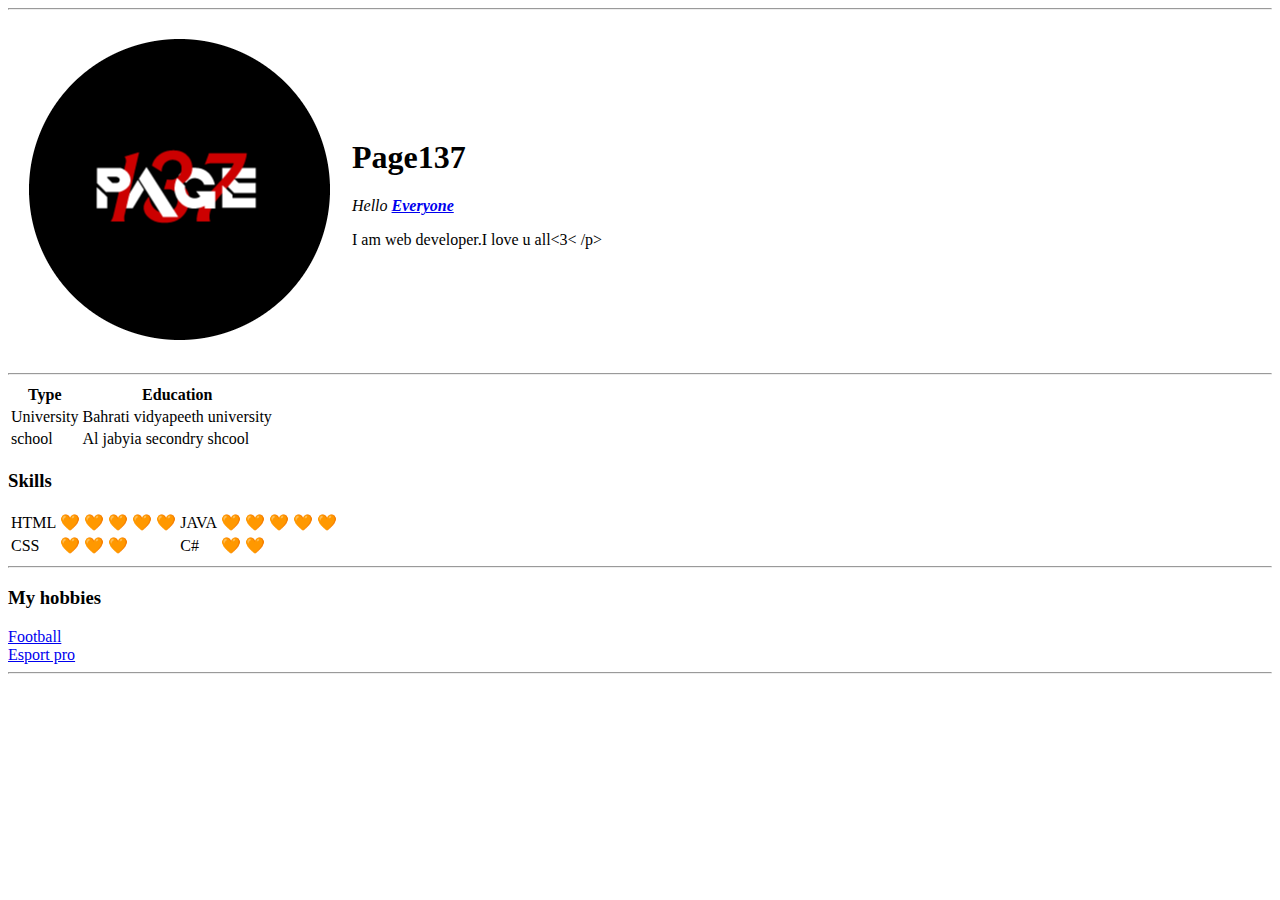
==== index.html @ c893d091 "Add files via upload" ====
<!DOCTYPE html>
<html lang="en" dir="ltr">

<head>
  <meta charset="utf-8">
  <title>Hasan Site</title>
</head>

<body>
  <hr>
  <table cellspacing="20">
    <tr>
      <td><img src="Page137.png" alt="Page137 profile"></td>
      <td><h1>Page137</h1>
      <p><em>Hello <strong><a href="https://www.google.com/">Everyone</a></strong></em></p>
      <p>I am web developer.I love u all<3< /p></td>
    </tr>
  </table>
      <hr>
      <table>
        <thead>
          <tr>
            <th>Type</th>
            <th>Education</th>
          </tr>
        </thead>
        <tbody>
          <tr>
            <td>University</td>
            <td>Bahrati vidyapeeth university</td>
          </tr>
          <tr>
            <td>school</td>
            <td>Al jabyia secondry shcool</td>
          </tr>
        </tbody>


      </table>
      <h3>Skills</h3>
      <table>
        <tr>
          <td>HTML</td>
          <td>&#129505; &#129505; &#129505; &#129505; &#129505;</td>
          <td>JAVA</td>
          <td>&#129505; &#129505; &#129505; &#129505; &#129505;</td>
        </tr>
        <tr>
          <td>CSS</td>
          <td>&#129505; &#129505; &#129505; </td>
          <td>C#</td>
          <td>&#129505; &#129505;</td>
        </tr>
      </table>
      <hr>
      <h3>My hobbies</h3>

      <li><a href="https://en.wikipedia.org/wiki/Football">Football</a></li>
      <li><a href="https://www.calyx.gg/?gclid=CjwKCAiAqIKNBhAIEiwAu_ZLDkvy6ZFO6EAydxuKAOcWXG6xuSKc6yjbWI89_N77Lun5KqUlusFNVRoCOp0QAvD_BwE">Esport pro</a></li>

      </ol>


      </ul>

<hr>
</body>

</html>
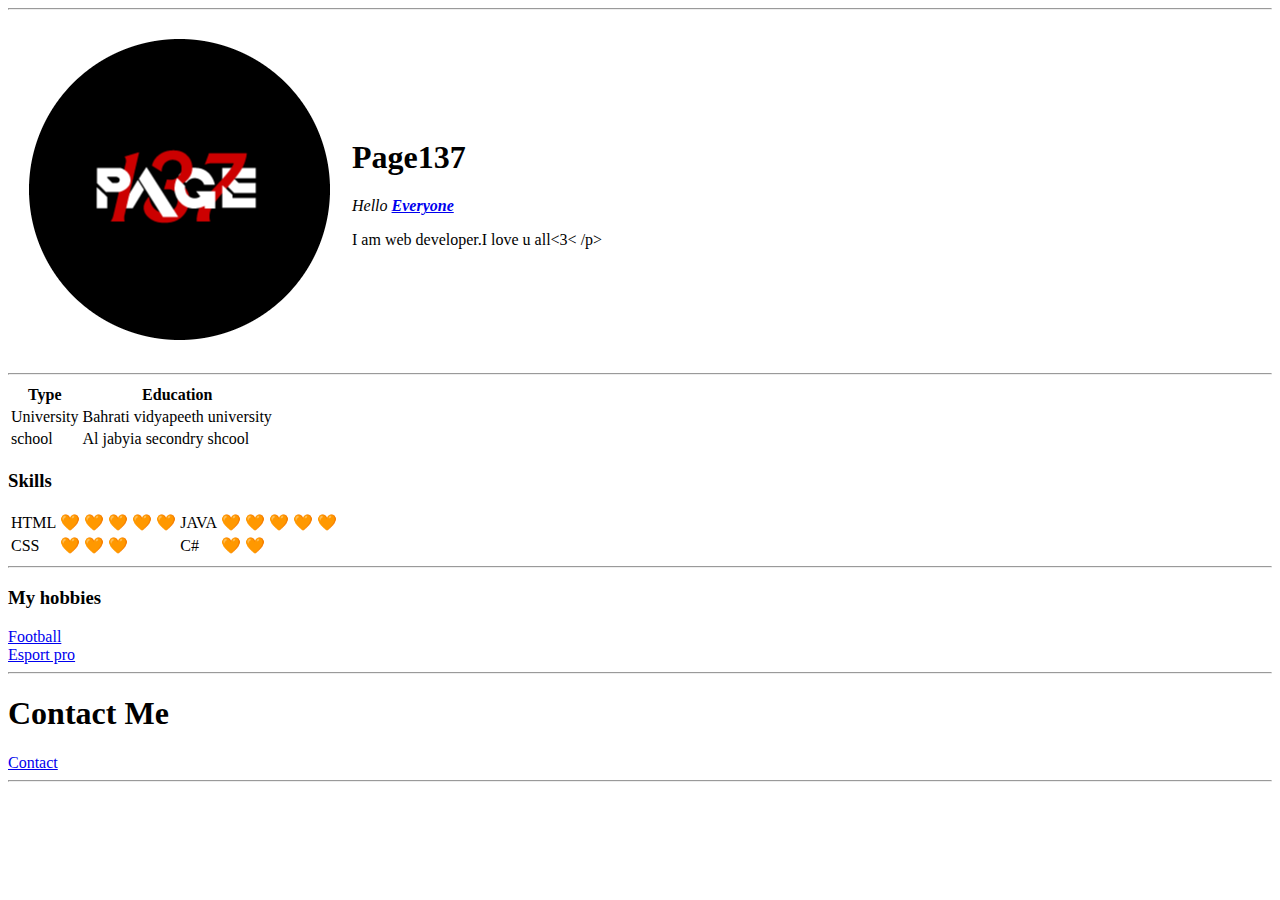
==== commit 73bea571: "Update index.html" ====
--- a/index.html
+++ b/index.html
@@ -57,12 +57,11 @@
 
       <li><a href="https://en.wikipedia.org/wiki/Football">Football</a></li>
       <li><a href="https://www.calyx.gg/?gclid=CjwKCAiAqIKNBhAIEiwAu_ZLDkvy6ZFO6EAydxuKAOcWXG6xuSKc6yjbWI89_N77Lun5KqUlusFNVRoCOp0QAvD_BwE">Esport pro</a></li>
-
       </ol>
-
-
       </ul>
-
+<hr>
+<h1>Contact Me</h1>
+<a href="contact.html">Contact</a>
 <hr>
 </body>
 
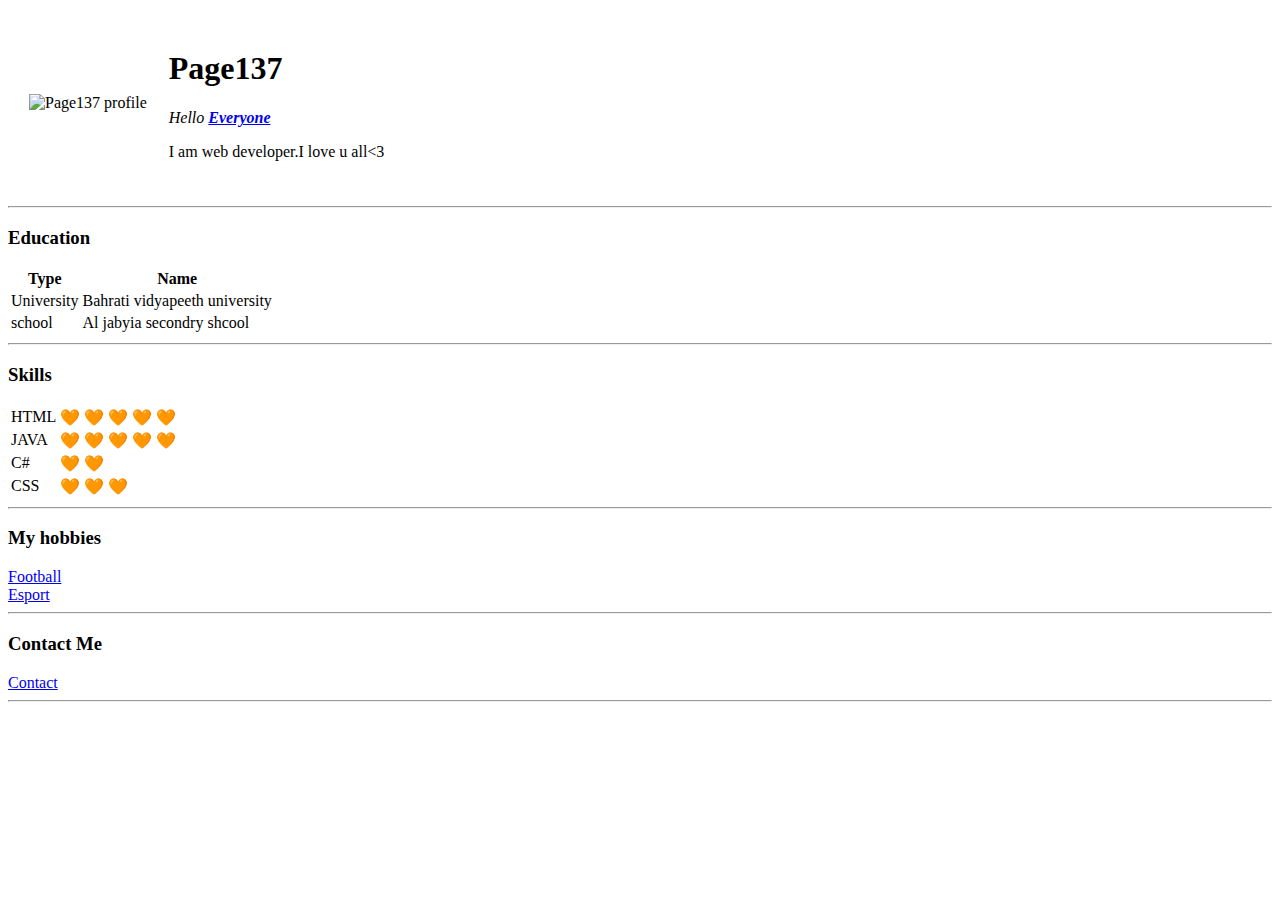
==== commit 5c904da6: "Update index.html" ====
--- a/index.html
+++ b/index.html
@@ -4,24 +4,26 @@
 <head>
   <meta charset="utf-8">
   <title>Hasan Site</title>
+  <link rel="stylesheet" href="css/style.css">
 </head>
-
 <body>
-  <hr>
   <table cellspacing="20">
     <tr>
-      <td><img src="Page137.png" alt="Page137 profile"></td>
-      <td><h1>Page137</h1>
+      <td><img src="Page.png" alt="Page137 profile"></td>
+      <td>
+        <h1>Page137</h1>
       <p><em>Hello <strong><a href="https://www.google.com/">Everyone</a></strong></em></p>
-      <p>I am web developer.I love u all<3< /p></td>
+      <p>I am web developer.I love u all<3</p>
+    </td>
     </tr>
   </table>
       <hr>
       <table>
         <thead>
+          <h3>Education</h1>
           <tr>
             <th>Type</th>
-            <th>Education</th>
+            <th>Name</th>
           </tr>
         </thead>
         <tbody>
@@ -34,33 +36,37 @@
             <td>Al jabyia secondry shcool</td>
           </tr>
         </tbody>
-
-
       </table>
+      <hr>
       <h3>Skills</h3>
       <table>
         <tr>
           <td>HTML</td>
           <td>&#129505; &#129505; &#129505; &#129505; &#129505;</td>
+        </tr>
+        <tr>
           <td>JAVA</td>
           <td>&#129505; &#129505; &#129505; &#129505; &#129505;</td>
         </tr>
         <tr>
+          <td>C#</td>
+          <td>&#129505; &#129505;</td>
+        </tr>
+        <tr>
           <td>CSS</td>
           <td>&#129505; &#129505; &#129505; </td>
-          <td>C#</td>
-          <td>&#129505; &#129505;</td>
         </tr>
       </table>
       <hr>
       <h3>My hobbies</h3>
 
       <li><a href="https://en.wikipedia.org/wiki/Football">Football</a></li>
-      <li><a href="https://www.calyx.gg/?gclid=CjwKCAiAqIKNBhAIEiwAu_ZLDkvy6ZFO6EAydxuKAOcWXG6xuSKc6yjbWI89_N77Lun5KqUlusFNVRoCOp0QAvD_BwE">Esport pro</a></li>
+      <li><a href="https://www.calyx.gg/?gclid=CjwKCAiAqIKNBhAIEiwAu_ZLDkvy6ZFO6EAydxuKAOcWXG6xuSKc6yjbWI89_N77Lun5KqUlusFNVRoCOp0QAvD_BwE">Esport</a></li>
       </ol>
       </ul>
+
 <hr>
-<h1>Contact Me</h1>
+<h3>Contact Me</h1>
 <a href="contact.html">Contact</a>
 <hr>
 </body>
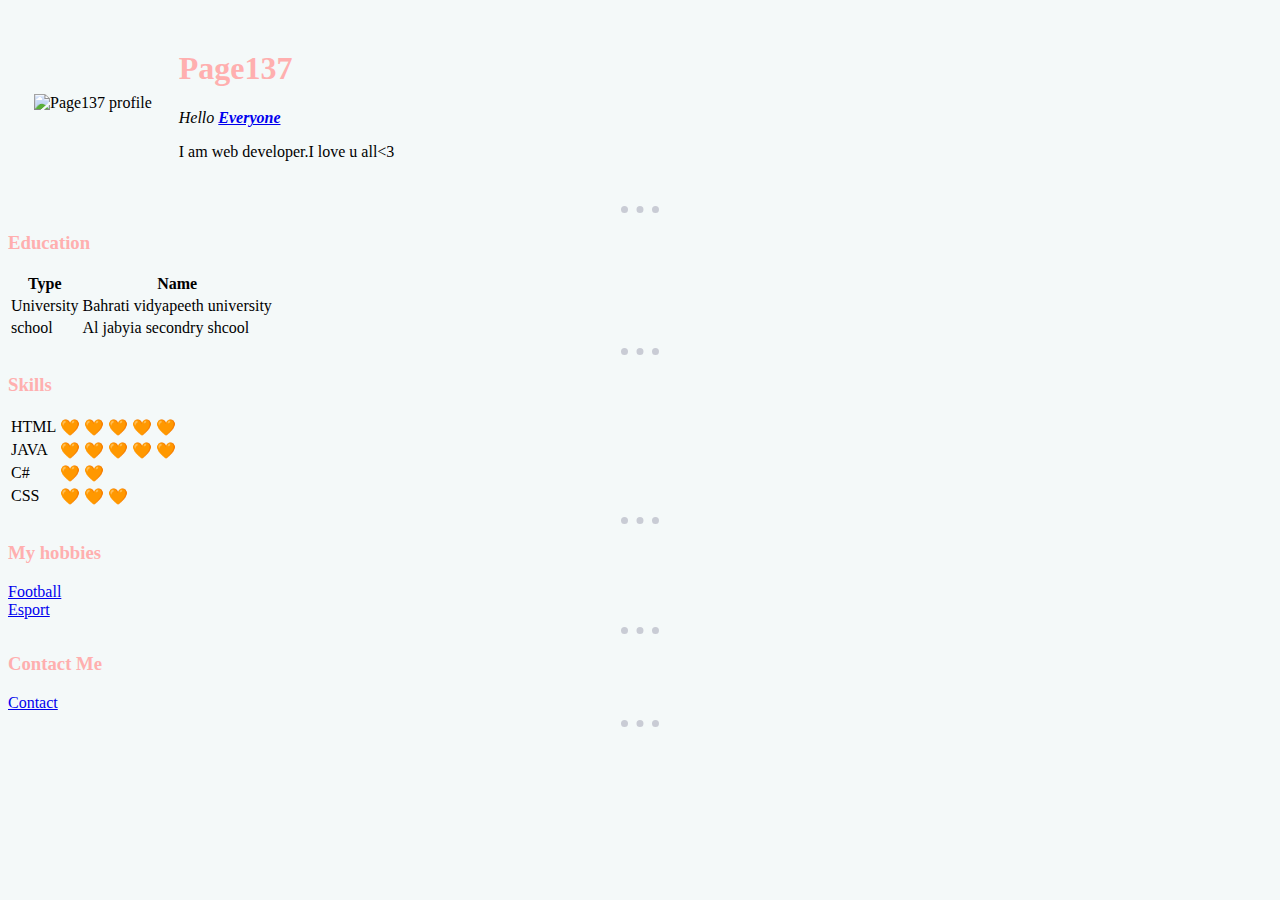
==== commit e7bebc58: "Update index.html" ====
--- a/index.html
+++ b/index.html
@@ -4,7 +4,7 @@
 <head>
   <meta charset="utf-8">
   <title>Hasan Site</title>
-  <link rel="stylesheet" href="css/style.css">
+  <link rel="stylesheet" href="style.css">
 </head>
 <body>
   <table cellspacing="20">
--- a/style.css
+++ b/style.css
@@ -0,0 +1,21 @@
+  body{
+    background-color: #F4F9F9;
+  }
+hr{
+border-style:none;
+border-top-style: dotted;
+border-color: #C9CCD5;
+border-width:7px;
+width: 3%;
+}
+h1{
+  color: #FFAFAF;
+}
+h3{
+  color: #FFAFAF;
+}
+img {
+  border-radius: 4px;
+  padding: 5px;
+  width: 150px;
+}
